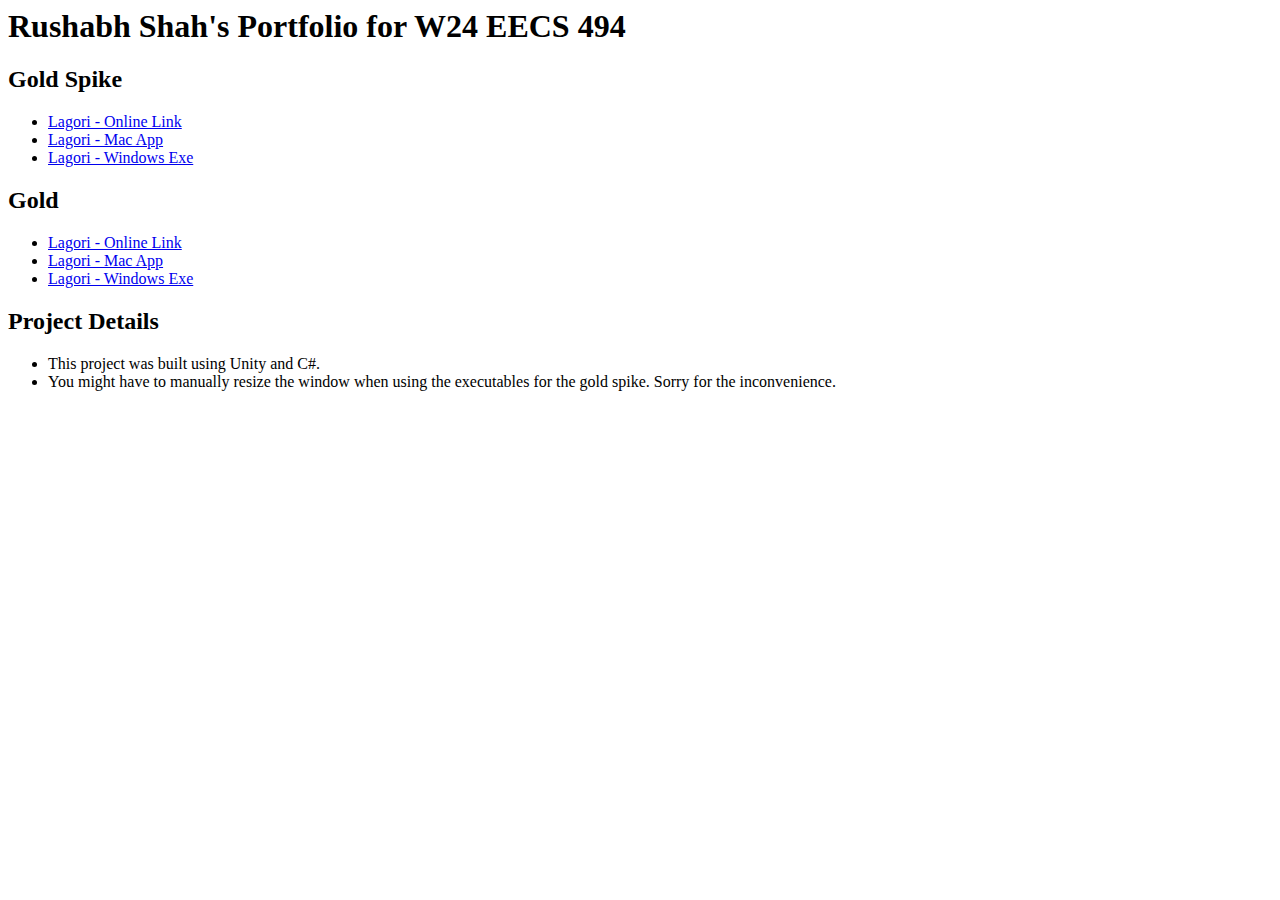
==== index.html @ 4caec54c "Update index.html" ====
<html>

<h1>Rushabh Shah's Portfolio for W24 EECS 494</h1>

<h2>Gold Spike</h2>

<ul>
  <li><a href="https://rushabhks.itch.io/the-legend-of-zelda-1986-remake">Lagori - Online Link</a></li>
  <li><a href="mac_executable.zip">Lagori - Mac App</a></li>
  <li><a href="windows_executable.zip">Lagori - Windows Exe</a></li>
</ul>

<h2>Gold</h2>

<ul>
  <li><a href="https://rushabhks.itch.io/the-legend-of-zelda-1986-remake">Lagori - Online Link</a></li>
  <li><a href="mac_executable.zip">Lagori - Mac App</a></li>
  <li><a href="windows_executable.zip">Lagori - Windows Exe</a></li>
</ul>

<h2>Project Details</h2>

<ul>
  <li>This project was built using Unity and C#.</li>
  <li>You might have to manually resize the window when using the executables for the gold spike. Sorry for the inconvenience.</li>
</ul>

</html>
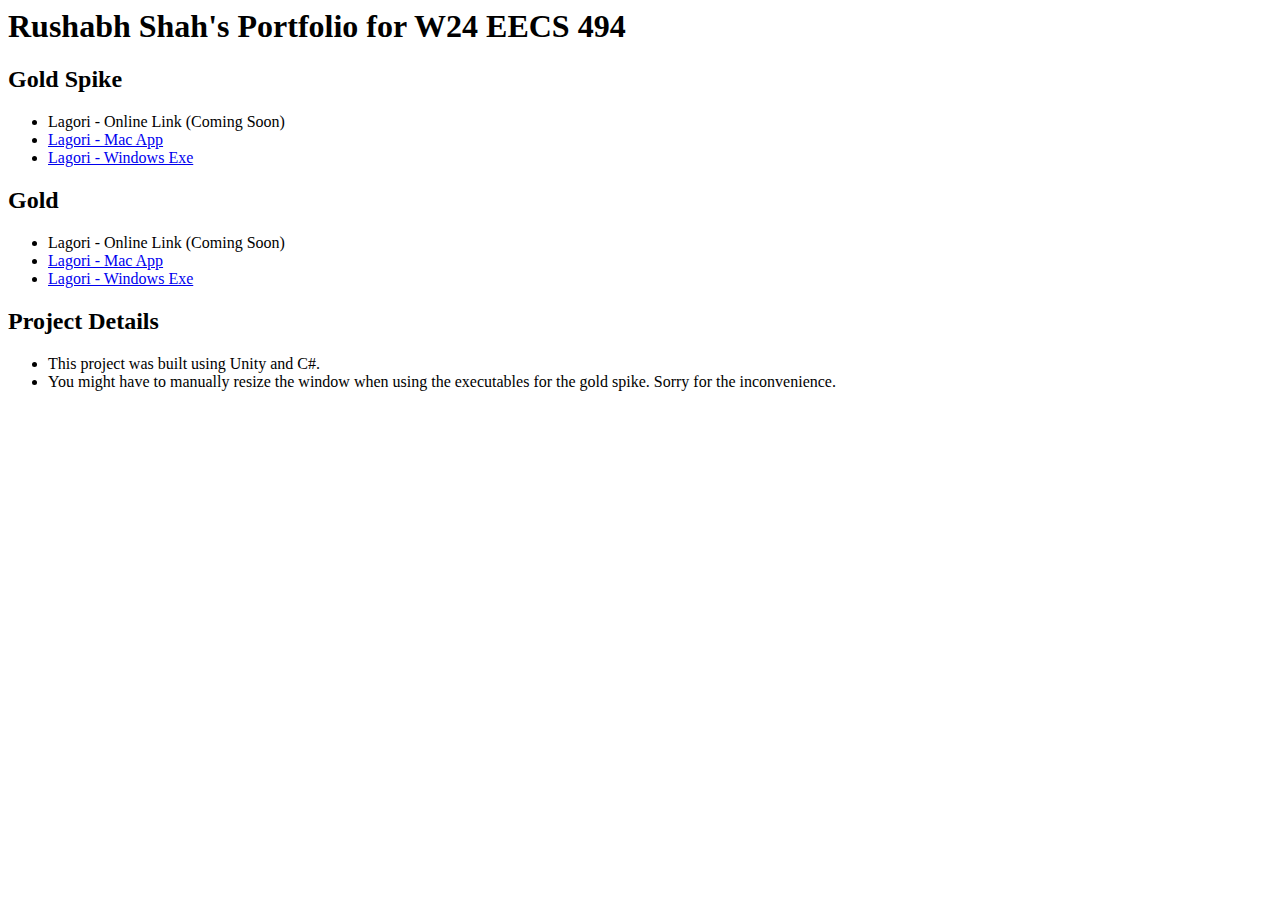
==== commit b910d770: "Update index.html" ====
--- a/index.html
+++ b/index.html
@@ -5,7 +5,7 @@
 <h2>Gold Spike</h2>
 
 <ul>
-  <li><a href="https://rushabhks.itch.io/the-legend-of-zelda-1986-remake">Lagori - Online Link</a></li>
+  <li>Lagori - Online Link (Coming Soon)</li>
   <li><a href="mac_executable.zip">Lagori - Mac App</a></li>
   <li><a href="windows_executable.zip">Lagori - Windows Exe</a></li>
 </ul>
@@ -13,7 +13,7 @@
 <h2>Gold</h2>
 
 <ul>
-  <li><a href="https://rushabhks.itch.io/the-legend-of-zelda-1986-remake">Lagori - Online Link</a></li>
+  <li>Lagori - Online Link (Coming Soon)</li>
   <li><a href="mac_executable.zip">Lagori - Mac App</a></li>
   <li><a href="windows_executable.zip">Lagori - Windows Exe</a></li>
 </ul>
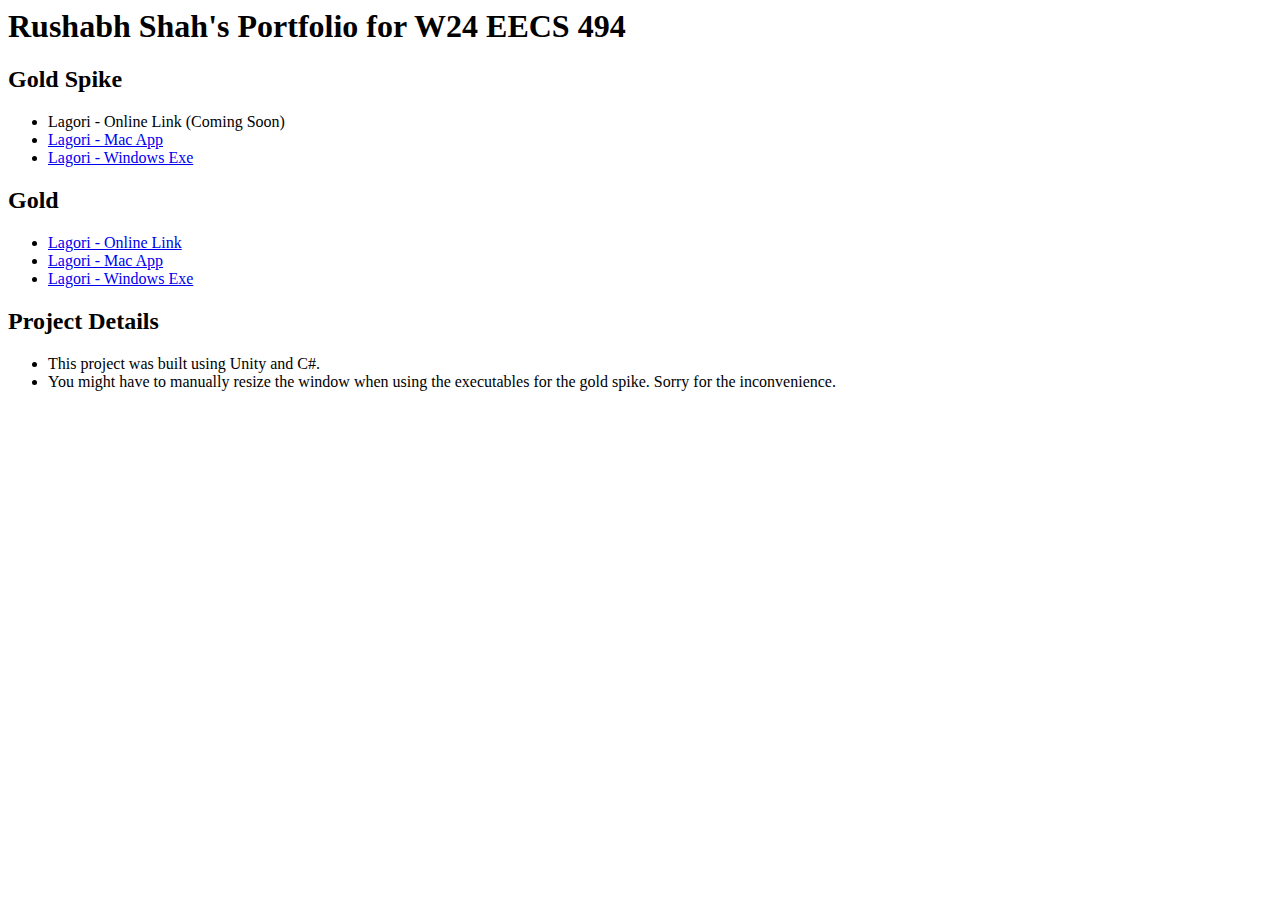
==== commit 6f2dd2a6: "Update index.html" ====
--- a/index.html
+++ b/index.html
@@ -6,16 +6,16 @@
 
 <ul>
   <li>Lagori - Online Link (Coming Soon)</li>
-  <li><a href="mac_executable.zip">Lagori - Mac App</a></li>
-  <li><a href="windows_executable.zip">Lagori - Windows Exe</a></li>
+  <li><a href="goldspike_mac_executable.zip">Lagori - Mac App</a></li>
+  <li><a href="goldspike_windows_executable.zip">Lagori - Windows Exe</a></li>
 </ul>
 
 <h2>Gold</h2>
 
 <ul>
-  <li>Lagori - Online Link (Coming Soon)</li>
-  <li><a href="mac_executable.zip">Lagori - Mac App</a></li>
-  <li><a href="windows_executable.zip">Lagori - Windows Exe</a></li>
+  <li><a href="https://rushabhks.itch.io/lagori">Lagori - Online Link</a></li>
+  <li><a href="gold_mac_exectuable.zip">Lagori - Mac App</a></li>
+  <li><a href="gold_windows_executable.zip">Lagori - Windows Exe</a></li>
 </ul>
 
 <h2>Project Details</h2>
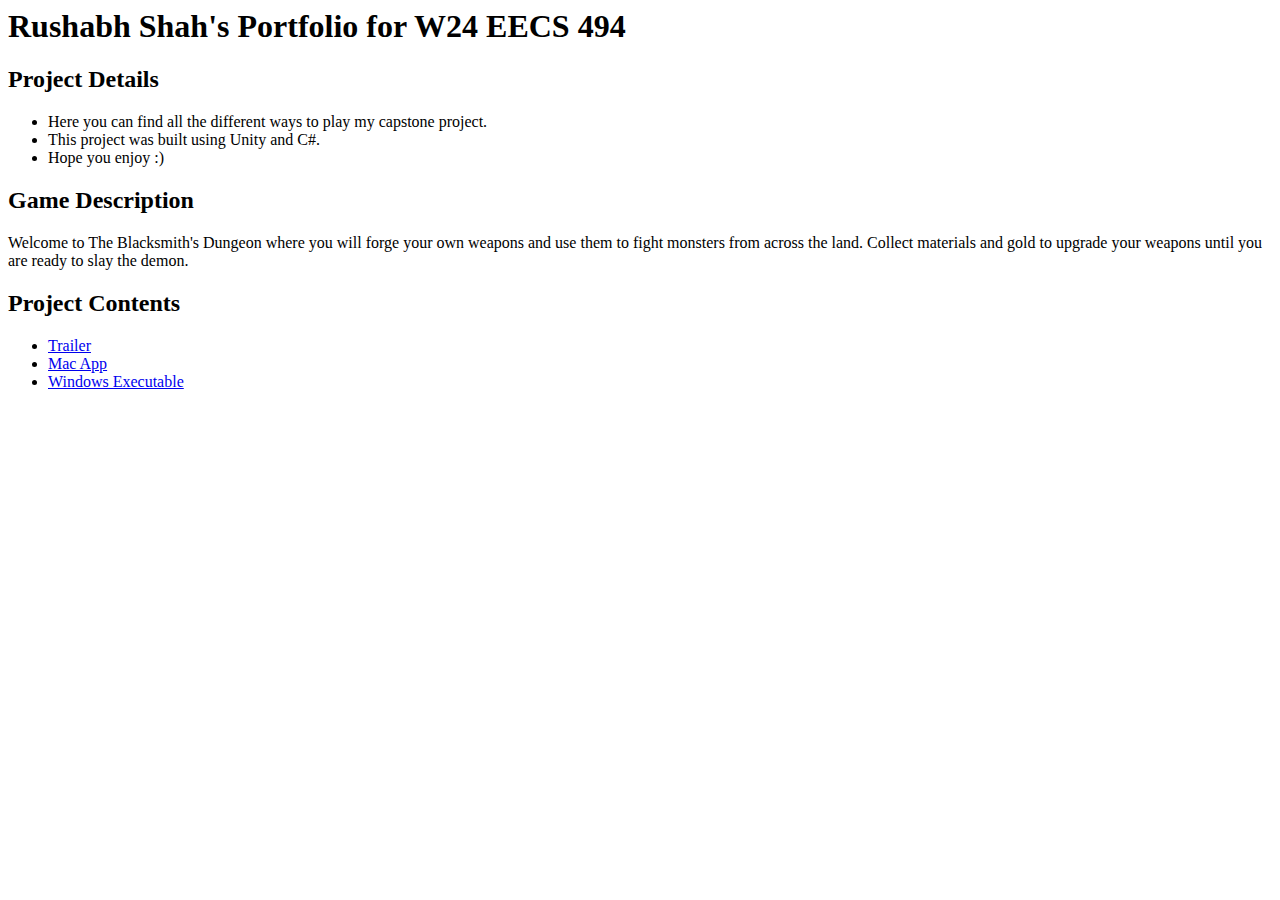
==== commit 28ed4877: "Update index.html for p3" ====
--- a/index.html
+++ b/index.html
@@ -2,27 +2,24 @@
 
 <h1>Rushabh Shah's Portfolio for W24 EECS 494</h1>
 
-<h2>Gold Spike</h2>
-
-<ul>
-  <li>Lagori - Online Link (Coming Soon)</li>
-  <li><a href="goldspike_mac_executable.zip">Lagori - Mac App</a></li>
-  <li><a href="goldspike_windows_executable.zip">Lagori - Windows Exe</a></li>
-</ul>
-
-<h2>Gold</h2>
-
-<ul>
-  <li><a href="https://rushabhks.itch.io/lagori">Lagori - Online Link</a></li>
-  <li><a href="gold_mac_exectuable.zip">Lagori - Mac App</a></li>
-  <li><a href="gold_windows_executable.zip">Lagori - Windows Exe</a></li>
-</ul>
-
 <h2>Project Details</h2>
 
 <ul>
+  <li>Here you can find all the different ways to play my capstone project.</li>
   <li>This project was built using Unity and C#.</li>
-  <li>You might have to manually resize the window when using the executables for the gold spike. Sorry for the inconvenience.</li>
+  <li>Hope you enjoy :)</li>
+</ul>
+
+<h2>Game Description</h2>
+
+Welcome to The Blacksmith's Dungeon where you will forge your own weapons and use them to fight monsters from across the land. Collect materials and gold to upgrade your weapons until you are ready to slay the demon.
+
+<h2>Project Contents</h2>
+
+<ul>
+  <li><a href="https://youtu.be/BUds7MHznBs">Trailer</a></li>
+  <li><a href="goldspike_mac_executable.zip">Mac App</a></li>
+  <li><a href="goldspike_windows_executable.zip">Windows Executable</a></li>
 </ul>
 
 </html>
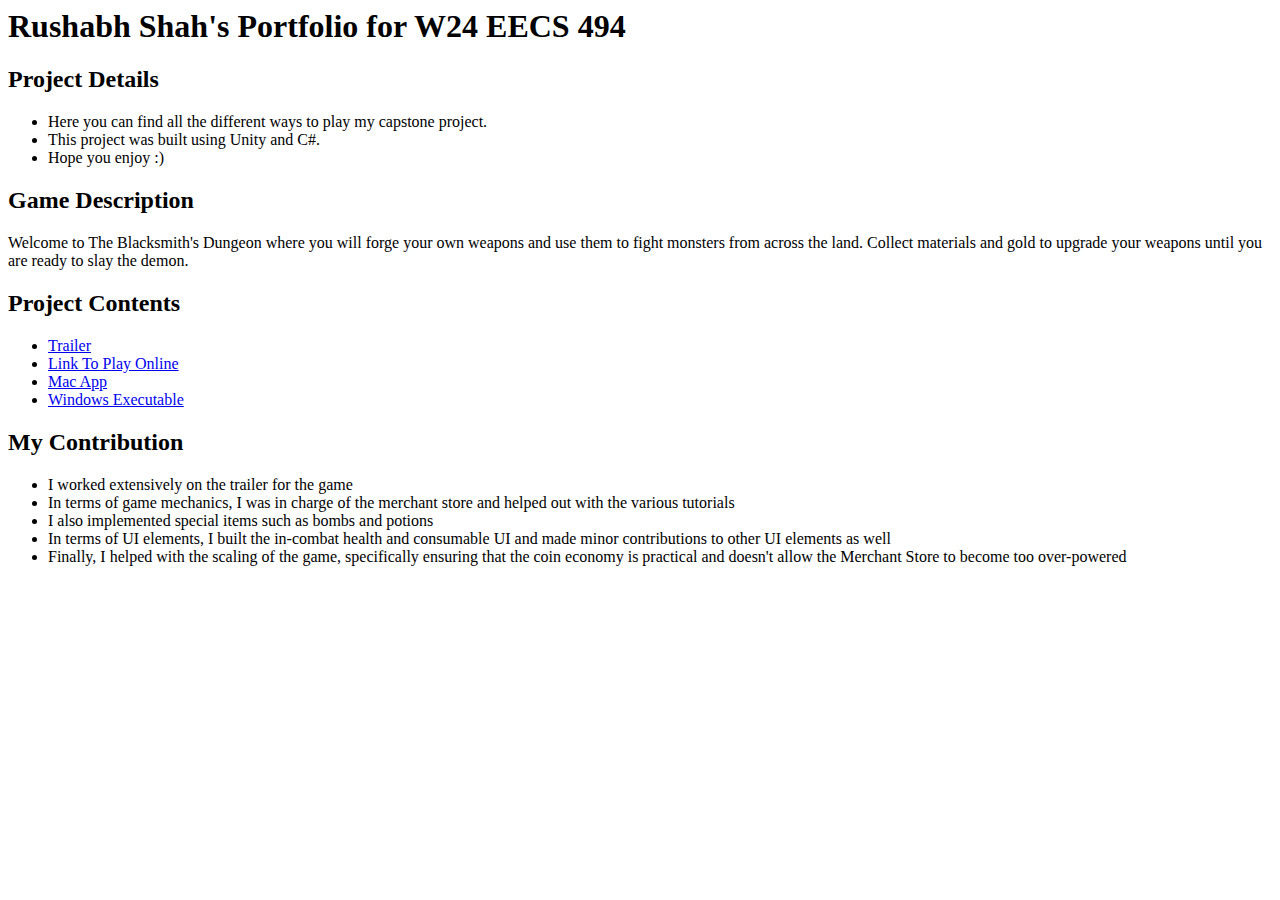
==== commit b735304d: "Added my contributions" ====
--- a/index.html
+++ b/index.html
@@ -18,8 +18,19 @@
 
 <ul>
   <li><a href="https://youtu.be/BUds7MHznBs">Trailer</a></li>
+  <li><a href="https://ijcook.itch.io/theblacksmithsdungeon">Link To Play Online</a></li>
   <li><a href="goldspike_mac_executable.zip">Mac App</a></li>
   <li><a href="goldspike_windows_executable.zip">Windows Executable</a></li>
 </ul>
 
+<h2>My Contribution</h2>
+
+<ul>
+  <li>I worked extensively on the trailer for the game</li>
+  <li>In terms of game mechanics, I was in charge of the merchant store and helped out with the various tutorials</li>
+  <li>I also implemented special items such as bombs and potions</li>
+  <li>In terms of UI elements, I built the in-combat health and consumable UI and made minor contributions to other UI elements as well</li>
+  <li>Finally, I helped with the scaling of the game, specifically ensuring that the coin economy is practical and doesn't allow the Merchant Store to become too over-powered</li>
+</ul>
+
 </html>
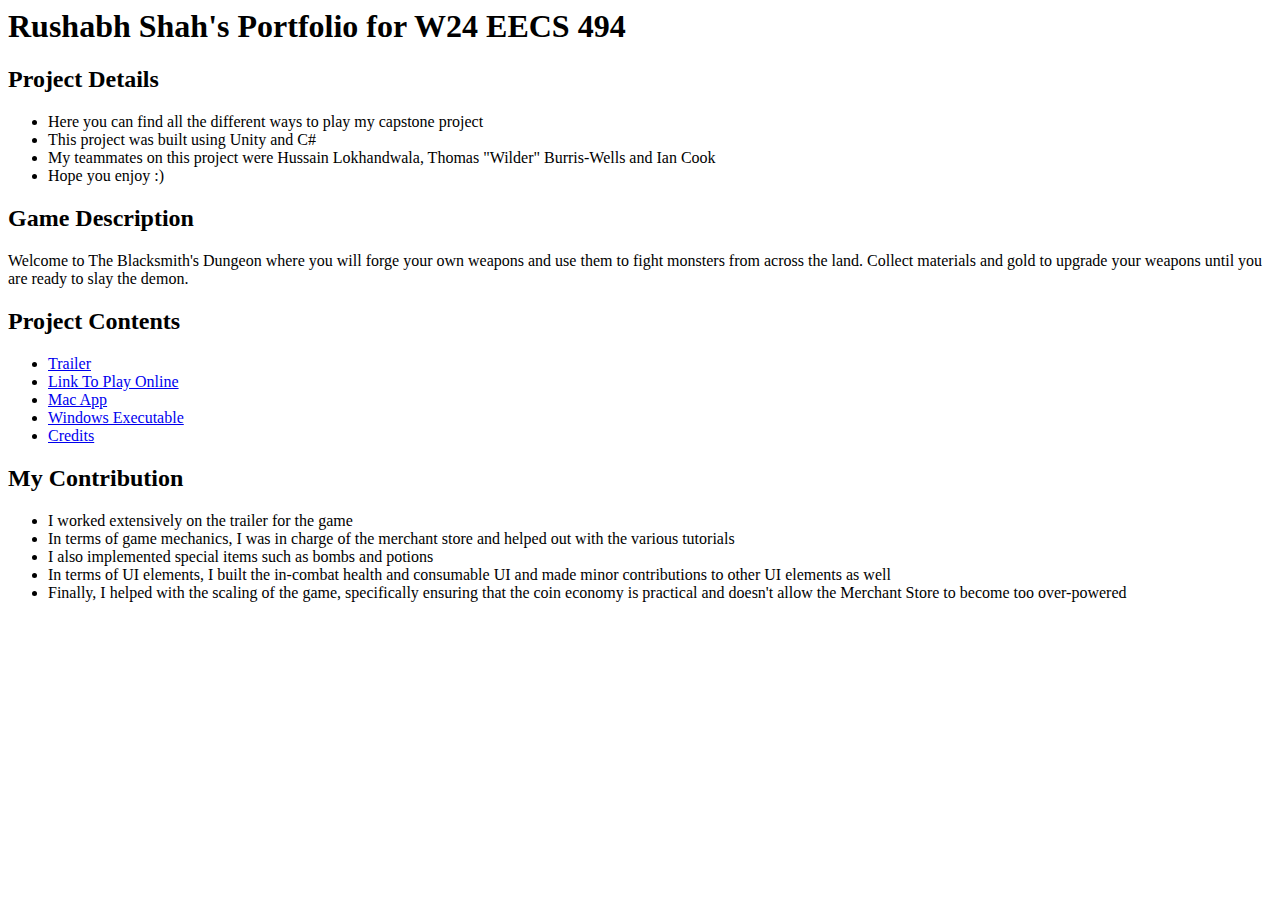
==== commit a34c187a: "Update index.html" ====
--- a/index.html
+++ b/index.html
@@ -5,8 +5,9 @@
 <h2>Project Details</h2>
 
 <ul>
-  <li>Here you can find all the different ways to play my capstone project.</li>
-  <li>This project was built using Unity and C#.</li>
+  <li>Here you can find all the different ways to play my capstone project</li>
+  <li>This project was built using Unity and C#</li>
+  <li>My teammates on this project were Hussain Lokhandwala, Thomas "Wilder" Burris-Wells and Ian Cook</li>
   <li>Hope you enjoy :)</li>
 </ul>
 
@@ -21,6 +22,7 @@
   <li><a href="https://ijcook.itch.io/theblacksmithsdungeon">Link To Play Online</a></li>
   <li><a href="goldspike_mac_executable.zip">Mac App</a></li>
   <li><a href="goldspike_windows_executable.zip">Windows Executable</a></li>
+  <li><a href="goldspike_windows_executable.zip">Credits</a></li>
 </ul>
 
 <h2>My Contribution</h2>
